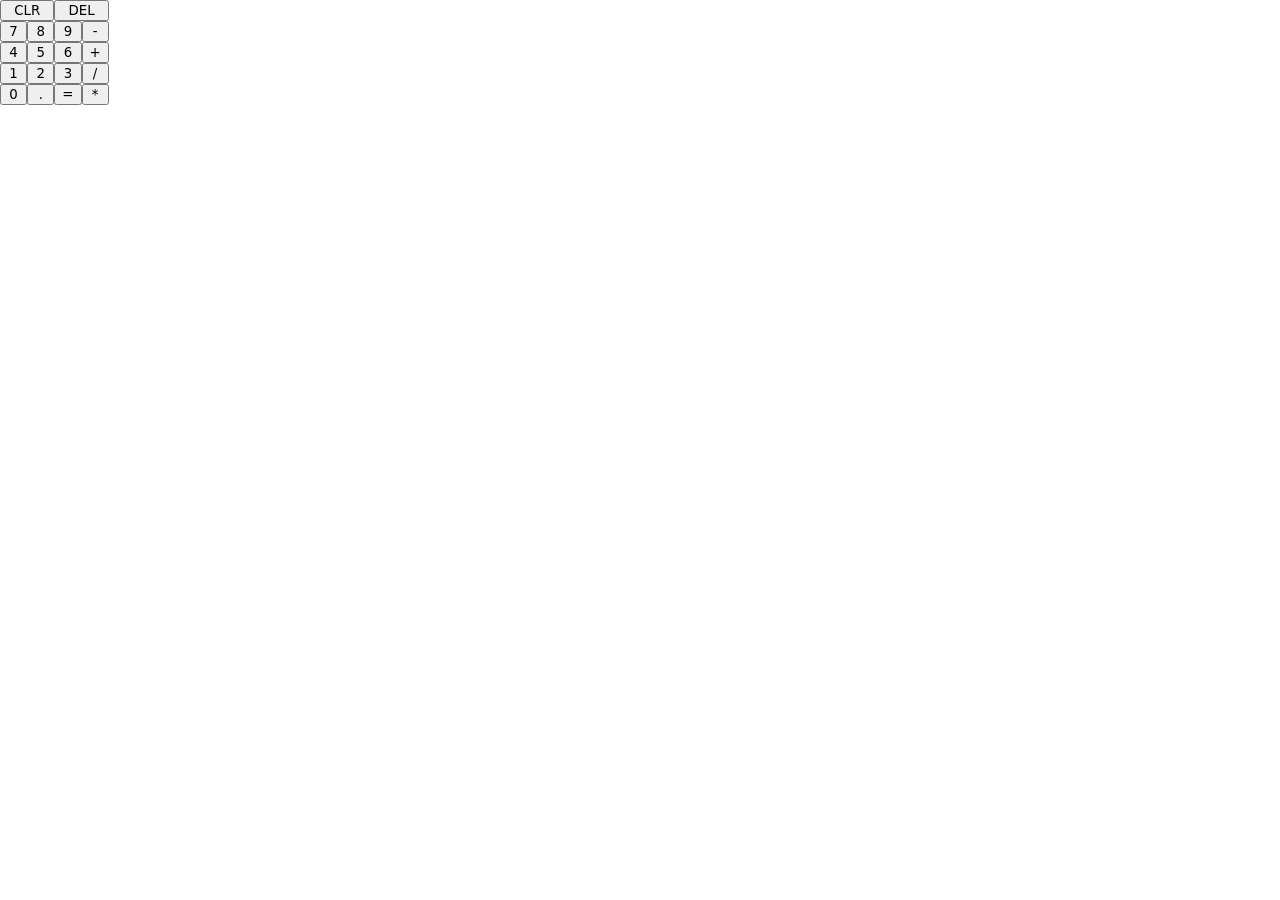
==== Calculator/index.html @ 8665a265 "basic logic completed" ====
<!DOCTYPE html>
<html lang="en">
<head>
    <meta charset="UTF-8">
    <meta name="viewport" content="width=device-width, initial-scale=1.0">
    <title>Simple Calc</title>
    <link rel="stylesheet" href="style.css">
    <script src="script.js" defer></script>
</head>
<body>

    <main>
        <div class="calculator">
            <div class="render">
                
            </div>
            <div class="button-grid">
                <button class="big btn" data-action="clear">CLR</button>
                <button class="big btn" data-action="delete">DEL</button>
                <button class="btn" data-value="7">7</button>
                <button class="btn" data-value="8">8</button>
                <button class="btn" data-value="9">9</button>
                <button class="btn" data-operation="-">-</button>
                <button class="btn" data-value="4">4</button>
                <button class="btn" data-value="5">5</button>
                <button class="btn" data-value="6">6</button>
                <button class="btn" data-operation="+">+</button>
                <button class="btn" data-value="1">1</button>
                <button class="btn" data-value="2">2</button>
                <button class="btn" data-value="3">3</button>
                <button class="btn" data-operation="/">/</button>
                <button class="btn" data-value="0">0</button>
                <button class="btn" data-value=".">.</button>
                <button class="btn" data-action="equal">=</button>
                <button class="btn" data-operation="*">*</button>
            </div>
        </div>
    </main>
</body>
</html>
---- Calculator/style.css ----
* {
  margin: 0;
  font-family:
    system-ui,
    -apple-system,
    BlinkMacSystemFont,
    "Segoe UI",
    Roboto,
    Oxygen,
    Ubuntu,
    Cantarell,
    "Open Sans",
    "Helvetica Neue",
    sans-serif;
}

.button-grid {
    display: grid;
    grid-template-columns: repeat(4, 1fr);
    grid-template-rows: repeat(5, 1fr);
    max-width:fit-content;
    max-height: fit-content;
}

.big {
    grid-column: span 2;
}
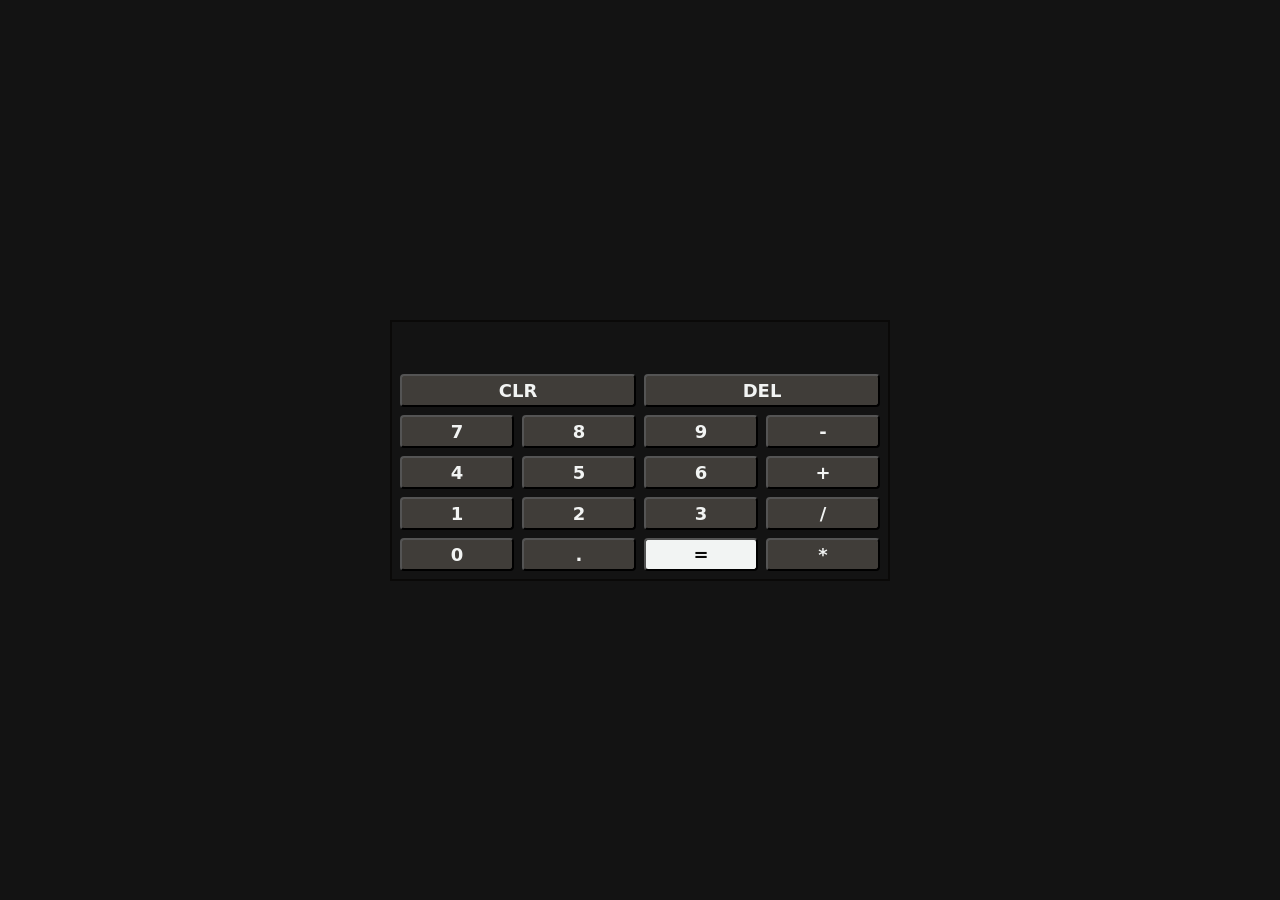
==== commit 185bf207: "Added simple layout and minor bugs fixed" ====
--- a/Calculator/index.html
+++ b/Calculator/index.html
@@ -31,7 +31,7 @@
                 <button class="btn" data-operation="/">/</button>
                 <button class="btn" data-value="0">0</button>
                 <button class="btn" data-value=".">.</button>
-                <button class="btn" data-action="equal">=</button>
+                <button class="btn operation" data-action="equal">=</button>
                 <button class="btn" data-operation="*">*</button>
             </div>
         </div>
--- a/Calculator/style.css
+++ b/Calculator/style.css
@@ -12,16 +12,65 @@
     "Open Sans",
     "Helvetica Neue",
     sans-serif;
+    color: #F2F4F3;
+}
+body{
+    display: flex;
+    background-color: rgb(19, 19, 19);
+    justify-content: center;
+    align-items: center;
+    min-height: 100vh;
 }
 
 .button-grid {
-    display: grid;
-    grid-template-columns: repeat(4, 1fr);
-    grid-template-rows: repeat(5, 1fr);
-    max-width:fit-content;
-    max-height: fit-content;
+  display: grid;
+  grid-template-columns: repeat(4, 1fr);
+  grid-template-rows: repeat(5, 1fr);
+  gap: 0.5rem;
+}
+
+.btn {
+  font-size: large;
+  font-weight: bold;
+  padding: 0.25rem;
+  border-radius: 0.25rem;
+  background-color: #403d39;
 }
 
 .big {
-    grid-column: span 2;
-}+  grid-column: span 2;
+}
+
+.calculator {
+  width: 500px;
+  border: 2px solid #0A0908;
+  padding:  .5rem;
+  box-sizing: border-box;
+  display: flex;
+  flex-direction: column;
+  gap: .5rem;
+  justify-content: center;
+  align-items: center;
+  background-color: rgb(19, 19, 19);
+}
+
+.render {
+  display: flex;
+  font-size: xx-large;
+  height: 2.25rem;
+  justify-content: left;
+  align-items: center;
+  padding-left: 0.5rem;
+}
+
+.render,
+.button-grid {
+  width: 100%;
+  box-sizing: border-box;
+}
+
+.operation{
+    background-color: #F2F4F3;
+    color: #0A0908;
+}
+
